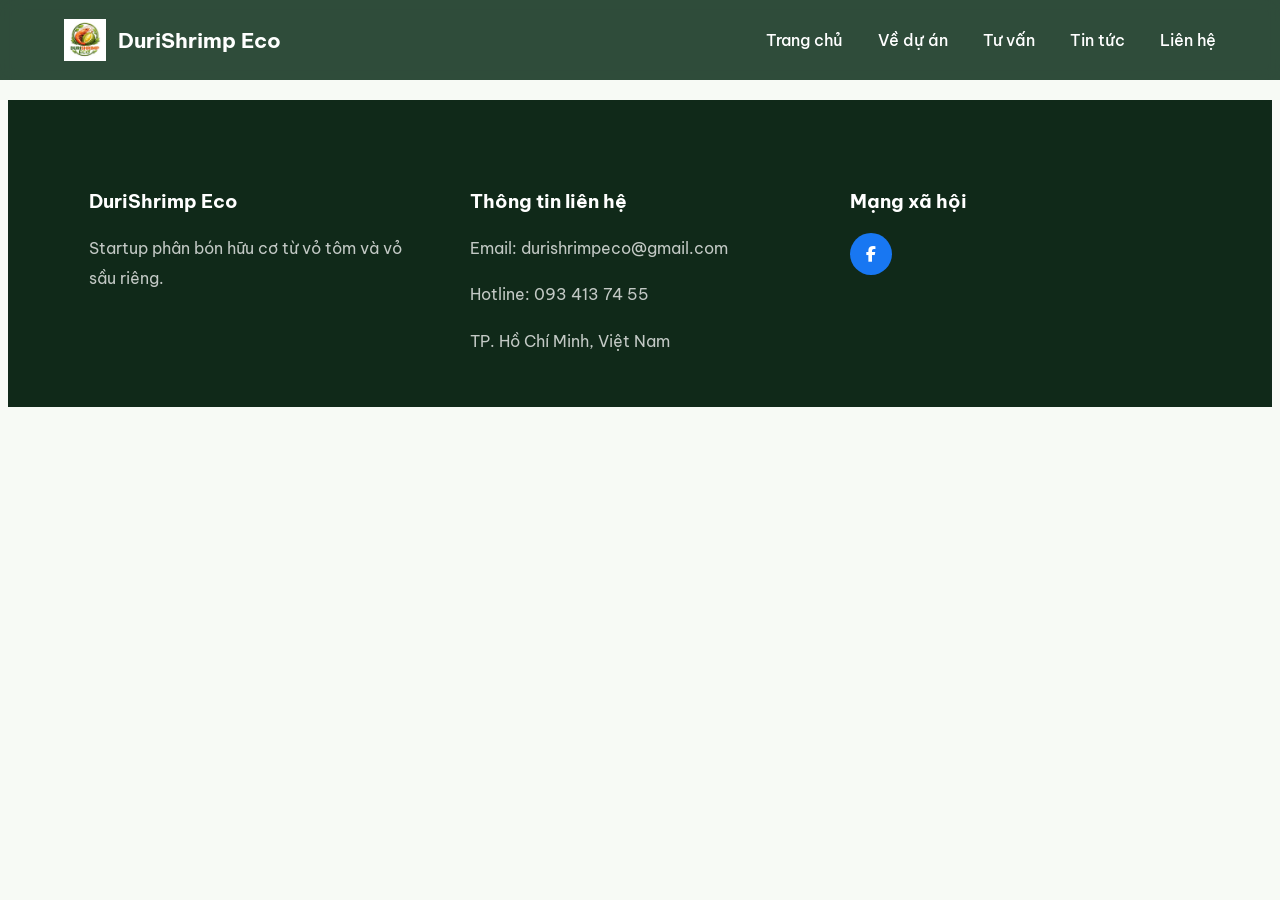
==== duan.html @ 05b855fd "Create duan.html" ====
<!DOCTYPE html>
<html lang="vi">
<head>
<meta charset="UTF-8">
<meta name="viewport" content="width=device-width, initial-scale=1.0">
<title>Về dự án</title>

<link rel="stylesheet" href="style.css">

<link href="https://fonts.googleapis.com/css2?family=Be+Vietnam+Pro:wght@300;400;500;600;700&display=swap" rel="stylesheet">

<link rel="stylesheet"
href="https://cdnjs.cloudflare.com/ajax/libs/font-awesome/6.5.0/css/all.min.css">

</head>

<body>

<header>

<div class="header-container">

<a href="index.html" class="logo">
<img src="logo.jpg" alt="Logo">
DuriShrimp Eco
</a>

<ul class="nav-menu">
<li><a href="index.html">Trang chủ</a></li>
<li><a href="about.html">Về dự án</a></li>
<li><a href="consulting.html">Tư vấn</a></li>
<li><a href="news.html">Tin tức</a></li>
<li><a href="contact.html">Liên hệ</a></li>
</ul>

</div>

</header>

<section class="page-content">
</section>

<footer id="footer">

<div class="footer-container">

<div class="footer-box">
<h3>DuriShrimp Eco</h3>
<p>Startup phân bón hữu cơ từ vỏ tôm và vỏ sầu riêng.</p>
</div>

<div class="footer-box">
<h3>Thông tin liên hệ</h3>
<p>Email: durishrimpeco@gmail.com</p>
<p>Hotline: 093 413 74 55</p>
<p>TP. Hồ Chí Minh, Việt Nam</p>
</div>

<div class="footer-box">
<h3>Mạng xã hội</h3>

<div class="socials">

<a href="https://www.facebook.com/profile.php?id=61590055427444" target="_blank">
<i class="fa-brands fa-facebook-f"></i>
</a>

</div>

</div>

</div>

</footer>

</body>
</html>
---- style.css ----
```css
/* style.css */

* {
  margin: 0;
  padding: 0;
  box-sizing: border-box;
  scroll-behavior: smooth;
}

body {
  font-family: "Be Vietnam Pro", sans-serif;
  background: #f7faf5;
  color: #1f2937;
  overflow-x: hidden;
}

a {
  text-decoration: none;
}

img {
  width: 100%;
  display: block;
}

/* HEADER */

header {
  width: 100%;
  position: fixed;
  top: 0;
  left: 0;
  z-index: 999;
  background: rgba(12, 45, 25, 0.85);
  backdrop-filter: blur(10px);
}

.header-container {
  width: 90%;
  max-width: 1400px;
  margin: auto;
  height: 80px;

  display: flex;
  align-items: center;
  justify-content: space-between;
}

.logo {
  display: flex;
  align-items: center;
  gap: 12px;
  color: white;
  font-size: 1.3rem;
  font-weight: 700;
}

.logo img {
  width: 42px;
  height: 42px;
  object-fit: contain;
}
.nav-menu {
  display: flex;
  gap: 35px;
  list-style: none;
}

.nav-menu a {
  color: white;
  font-weight: 500;
  transition: 0.3s;
}

.nav-menu a:hover {
  color: #8ddf63;
}

.btn-contact {
  background: #72b944;
  color: white;
  padding: 12px 22px;
  border-radius: 999px;
  font-weight: 600;
  transition: 0.3s;
}

.btn-contact:hover {
  background: #5ca034;
}

/* HERO */

.hero {
  width: 100%;
  min-height: 100vh;

  background:
    linear-gradient(rgba(0, 0, 0, 0.55),
    rgba(0, 0, 0, 0.45)),
    url("banner.png") center/cover no-repeat;

  display: flex;
  align-items: center;
  justify-content: center;

  position: relative;
  padding: 120px 20px 80px;
}

.hero-content {
  max-width: 950px;
  text-align: center;
  color: white;
}

.hero-content span {
  display: inline-block;
  margin-bottom: 18px;
  padding: 8px 18px;
  border: 1px solid rgba(255,255,255,0.3);
  border-radius: 999px;
  font-size: 0.9rem;
  backdrop-filter: blur(6px);
}

.hero-content h1 {
  font-size: 4.2rem;
  line-height: 1.1;
  margin-bottom: 24px;
}

.hero-content p {
  font-size: 1.1rem;
  line-height: 1.8;
  color: rgba(255,255,255,0.9);
  max-width: 760px;
  margin: auto auto 35px;
}

.hero-buttons {
  display: flex;
  justify-content: center;
  gap: 18px;
  flex-wrap: wrap;
}

.btn-primary {
  background: #72b944;
  color: white;
  padding: 15px 28px;
  border-radius: 999px;
  font-weight: 600;
  transition: 0.3s;
}

.btn-primary:hover {
  transform: translateY(-2px);
  background: #5ea339;
}

.btn-secondary {
  border: 1px solid rgba(255,255,255,0.35);
  color: white;
  padding: 15px 28px;
  border-radius: 999px;
  font-weight: 600;
  backdrop-filter: blur(5px);
}

/* VIDEO */

.video-section {
  width: 90%;
  max-width: 1200px;
  margin: 90px auto;
}

.section-title {
  text-align: center;
  margin-bottom: 50px;
}

.section-title h2 {
  font-size: 2.5rem;
  color: #16351f;
  margin-bottom: 14px;
}

.section-title p {
  color: #6b7280;
  max-width: 700px;
  margin: auto;
  line-height: 1.7;
}

.video-wrapper {
  border-radius: 28px;
  overflow: hidden;
  box-shadow:
    0 10px 30px rgba(0,0,0,0.08);
}

.video-wrapper video {
  width: 100%;
  display: block;
}

/* FOOTER */

footer {
  margin-top: 100px;
  background: #102919;
  color: rgba(255,255,255,0.8);
  padding: 70px 20px 35px;
}

.footer-container {
  width: 90%;
  max-width: 1200px;
  margin: auto;

  display: flex;
  justify-content: space-between;
  gap: 40px;
  flex-wrap: wrap;
}

.footer-box {
  flex: 1;
  min-width: 250px;
}

.footer-box h3 {
  color: white;
  margin-bottom: 20px;
}

.footer-box p,
.footer-box a {
  color: rgba(255,255,255,0.75);
  line-height: 1.9;
}

.socials {
  display: flex;
  gap: 14px;
  margin-top: 20px;
}

.socials a {
  width: 42px;
  height: 42px;
  border-radius: 50%;

  background: #1877f2;
  color: white;

  display: flex;
  align-items: center;
  justify-content: center;

  transition: 0.3s;
}
.socials a:hover {
  transform: scale(1.08);
  background: #0f5ed7;
}
.copyright {
  text-align: center;
  margin-top: 60px;
  padding-top: 25px;
  border-top: 1px solid rgba(255,255,255,0.08);
  font-size: 0.95rem;
}

/* RESPONSIVE */

@media(max-width: 900px){

  .hero-content h1 {
    font-size: 3rem;
  }

  .nav-menu {
    display: none;
  }

}

@media(max-width: 600px){

  .hero-content h1 {
    font-size: 2.2rem;
  }

  .hero-content p {
    font-size: 1rem;
  }

  .section-title h2 {
    font-size: 2rem;
  }

}
```
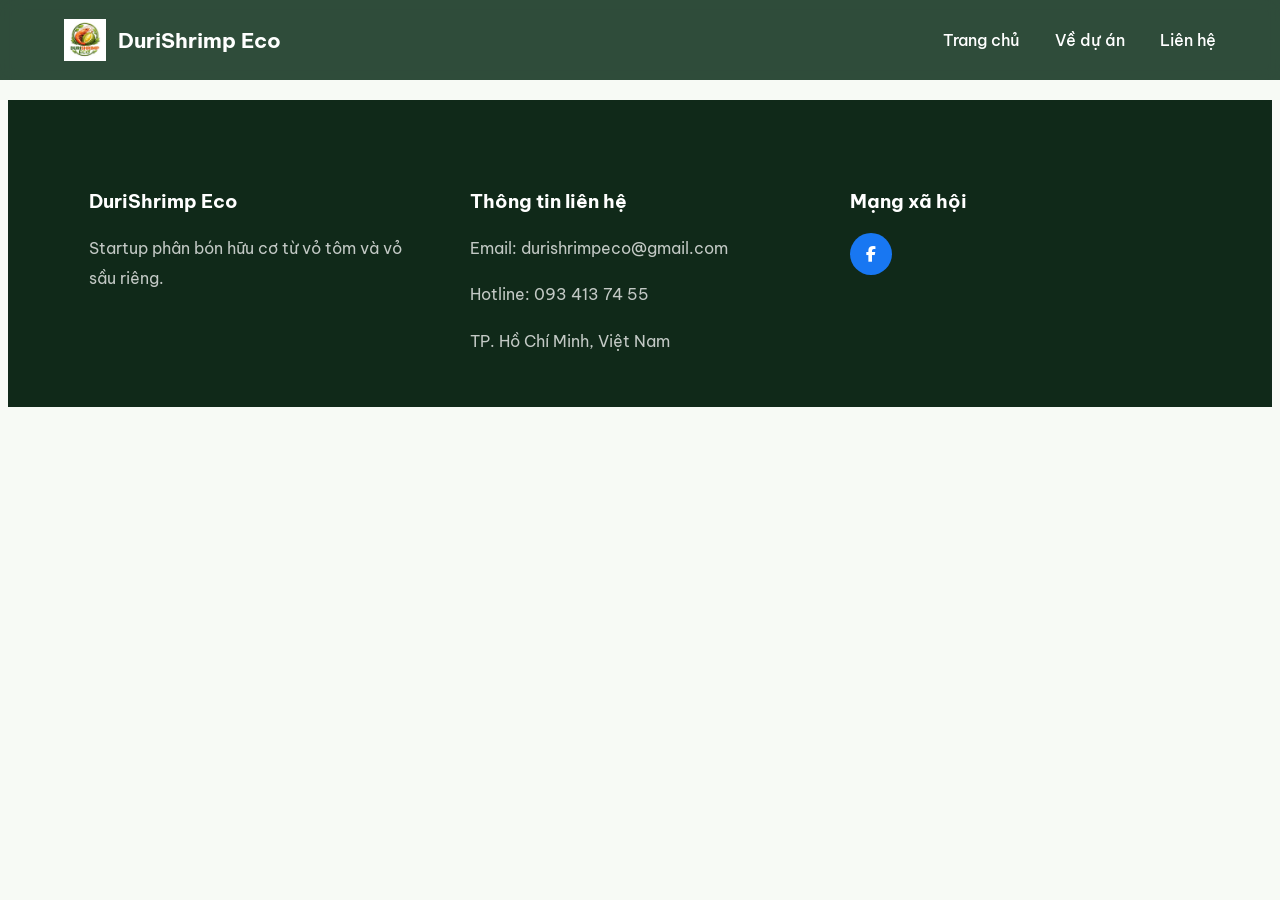
==== commit 21e4a81b: "Update duan.html" ====
--- a/duan.html
+++ b/duan.html
@@ -28,8 +28,6 @@
 <ul class="nav-menu">
 <li><a href="index.html">Trang chủ</a></li>
 <li><a href="about.html">Về dự án</a></li>
-<li><a href="consulting.html">Tư vấn</a></li>
-<li><a href="news.html">Tin tức</a></li>
 <li><a href="contact.html">Liên hệ</a></li>
 </ul>
 
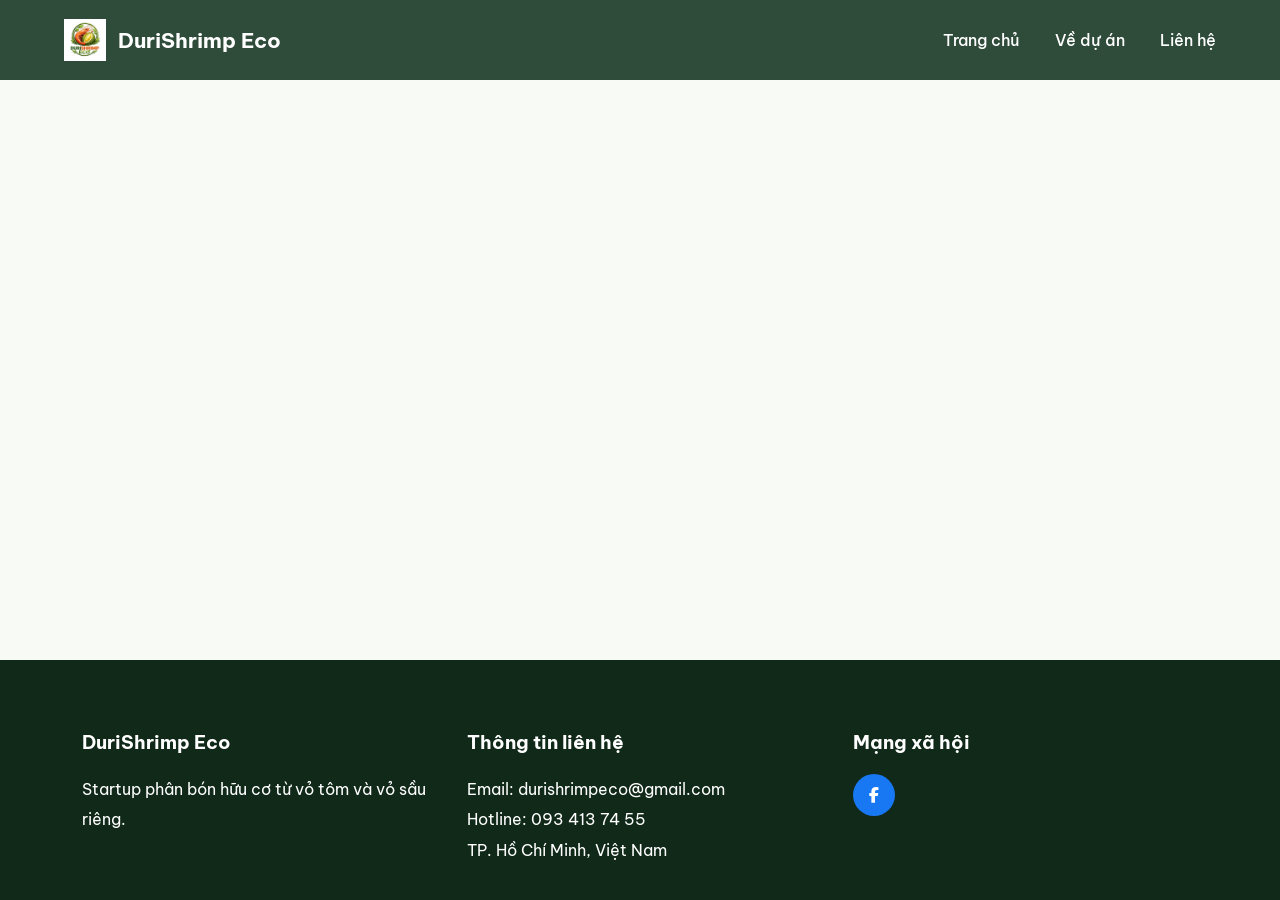
==== commit 4f70370d: "Update duan.html" ====
--- a/duan.html
+++ b/duan.html
@@ -27,8 +27,8 @@
 
 <ul class="nav-menu">
 <li><a href="index.html">Trang chủ</a></li>
-<li><a href="about.html">Về dự án</a></li>
-<li><a href="contact.html">Liên hệ</a></li>
+<li><a href="duan.html">Về dự án</a></li>
+<li><a href="lienhe.html">Liên hệ</a></li>
 </ul>
 
 </div>
--- a/style.css
+++ b/style.css
@@ -1,307 +1,397 @@
-```css
-/* style.css */
-
-* {
-  margin: 0;
-  padding: 0;
-  box-sizing: border-box;
-  scroll-behavior: smooth;
-}
-
-body {
-  font-family: "Be Vietnam Pro", sans-serif;
-  background: #f7faf5;
-  color: #1f2937;
-  overflow-x: hidden;
-}
-
-a {
-  text-decoration: none;
-}
-
-img {
-  width: 100%;
-  display: block;
+/* RESET */
+
+*{
+    margin:0;
+    padding:0;
+    box-sizing:border-box;
+    scroll-behavior:smooth;
+}
+
+body{
+    font-family:"Be Vietnam Pro",sans-serif;
+    background:#f7faf5;
+    color:#1f2937;
+    overflow-x:hidden;
+
+    display:flex;
+    flex-direction:column;
+    min-height:100vh;
+}
+
+a{
+    text-decoration:none;
+}
+
+img{
+    display:block;
 }
 
 /* HEADER */
 
-header {
-  width: 100%;
-  position: fixed;
-  top: 0;
-  left: 0;
-  z-index: 999;
-  background: rgba(12, 45, 25, 0.85);
-  backdrop-filter: blur(10px);
-}
-
-.header-container {
-  width: 90%;
-  max-width: 1400px;
-  margin: auto;
-  height: 80px;
-
-  display: flex;
-  align-items: center;
-  justify-content: space-between;
-}
-
-.logo {
-  display: flex;
-  align-items: center;
-  gap: 12px;
-  color: white;
-  font-size: 1.3rem;
-  font-weight: 700;
-}
-
-.logo img {
-  width: 42px;
-  height: 42px;
-  object-fit: contain;
-}
-.nav-menu {
-  display: flex;
-  gap: 35px;
-  list-style: none;
-}
-
-.nav-menu a {
-  color: white;
-  font-weight: 500;
-  transition: 0.3s;
-}
-
-.nav-menu a:hover {
-  color: #8ddf63;
-}
-
-.btn-contact {
-  background: #72b944;
-  color: white;
-  padding: 12px 22px;
-  border-radius: 999px;
-  font-weight: 600;
-  transition: 0.3s;
-}
-
-.btn-contact:hover {
-  background: #5ca034;
+header{
+    width:100%;
+    position:fixed;
+    top:0;
+    left:0;
+    z-index:999;
+
+    background:rgba(12,45,25,.85);
+    backdrop-filter:blur(10px);
+}
+
+.header-container{
+    width:90%;
+    max-width:1400px;
+    margin:auto;
+
+    height:80px;
+
+    display:flex;
+    align-items:center;
+    justify-content:space-between;
+}
+
+.logo{
+    display:flex;
+    align-items:center;
+    gap:12px;
+
+    color:white;
+    font-size:1.3rem;
+    font-weight:700;
+}
+
+.logo img{
+    width:42px;
+    height:42px;
+    object-fit:contain;
+}
+
+.nav-menu{
+    display:flex;
+    gap:35px;
+    list-style:none;
+}
+
+.nav-menu a{
+    color:white;
+    font-weight:500;
+    transition:.3s;
+}
+
+.nav-menu a:hover{
+    color:#8ddf63;
 }
 
 /* HERO */
 
-.hero {
-  width: 100%;
-  min-height: 100vh;
-
-  background:
-    linear-gradient(rgba(0, 0, 0, 0.55),
-    rgba(0, 0, 0, 0.45)),
+.hero{
+    width:100%;
+    min-height:100vh;
+
+    background:
+    linear-gradient(
+    rgba(0,0,0,.55),
+    rgba(0,0,0,.45)),
     url("banner.png") center/cover no-repeat;
 
-  display: flex;
-  align-items: center;
-  justify-content: center;
-
-  position: relative;
-  padding: 120px 20px 80px;
-}
-
-.hero-content {
-  max-width: 950px;
-  text-align: center;
-  color: white;
-}
-
-.hero-content span {
-  display: inline-block;
-  margin-bottom: 18px;
-  padding: 8px 18px;
-  border: 1px solid rgba(255,255,255,0.3);
-  border-radius: 999px;
-  font-size: 0.9rem;
-  backdrop-filter: blur(6px);
-}
-
-.hero-content h1 {
-  font-size: 4.2rem;
-  line-height: 1.1;
-  margin-bottom: 24px;
-}
-
-.hero-content p {
-  font-size: 1.1rem;
-  line-height: 1.8;
-  color: rgba(255,255,255,0.9);
-  max-width: 760px;
-  margin: auto auto 35px;
-}
-
-.hero-buttons {
-  display: flex;
-  justify-content: center;
-  gap: 18px;
-  flex-wrap: wrap;
-}
-
-.btn-primary {
-  background: #72b944;
-  color: white;
-  padding: 15px 28px;
-  border-radius: 999px;
-  font-weight: 600;
-  transition: 0.3s;
-}
-
-.btn-primary:hover {
-  transform: translateY(-2px);
-  background: #5ea339;
-}
-
-.btn-secondary {
-  border: 1px solid rgba(255,255,255,0.35);
-  color: white;
-  padding: 15px 28px;
-  border-radius: 999px;
-  font-weight: 600;
-  backdrop-filter: blur(5px);
+    display:flex;
+    align-items:center;
+    justify-content:center;
+
+    padding:120px 20px 80px;
+}
+
+.hero-content{
+    max-width:950px;
+    text-align:center;
+    color:white;
+}
+
+.hero-content span{
+    display:inline-block;
+    margin-bottom:18px;
+    padding:8px 18px;
+
+    border:1px solid rgba(255,255,255,.3);
+    border-radius:999px;
+
+    font-size:.9rem;
+}
+
+.hero-content h1{
+    font-size:4.2rem;
+    line-height:1.1;
+    margin-bottom:24px;
+}
+
+.hero-content p{
+    font-size:1.1rem;
+    line-height:1.8;
+    max-width:760px;
+    margin:auto auto 35px;
+}
+
+.hero-buttons{
+    display:flex;
+    justify-content:center;
+    gap:18px;
+    flex-wrap:wrap;
+}
+
+.btn-primary{
+    background:#72b944;
+    color:white;
+
+    padding:15px 28px;
+    border-radius:999px;
+
+    font-weight:600;
+}
+
+.btn-secondary{
+    color:white;
+
+    border:1px solid rgba(255,255,255,.4);
+
+    padding:15px 28px;
+    border-radius:999px;
 }
 
 /* VIDEO */
 
-.video-section {
-  width: 90%;
-  max-width: 1200px;
-  margin: 90px auto;
-}
-
-.section-title {
-  text-align: center;
-  margin-bottom: 50px;
-}
-
-.section-title h2 {
-  font-size: 2.5rem;
-  color: #16351f;
-  margin-bottom: 14px;
-}
-
-.section-title p {
-  color: #6b7280;
-  max-width: 700px;
-  margin: auto;
-  line-height: 1.7;
-}
-
-.video-wrapper {
-  border-radius: 28px;
-  overflow: hidden;
-  box-shadow:
-    0 10px 30px rgba(0,0,0,0.08);
-}
-
-.video-wrapper video {
-  width: 100%;
-  display: block;
+.video-section{
+    width:90%;
+    max-width:1200px;
+    margin:90px auto;
+}
+
+.section-title{
+    text-align:center;
+    margin-bottom:50px;
+}
+
+.section-title h2{
+    font-size:2.5rem;
+    color:#16351f;
+    margin-bottom:14px;
+}
+
+.section-title p{
+    color:#6b7280;
+    line-height:1.7;
+}
+
+.video-wrapper{
+    overflow:hidden;
+    border-radius:25px;
+
+    box-shadow:
+    0 10px 30px rgba(0,0,0,.08);
+}
+
+.video-wrapper video{
+    width:100%;
+    display:block;
+}
+
+/* CÁC TRANG CON */
+
+.page-content{
+    flex:1;
+
+    width:90%;
+    max-width:1200px;
+
+    margin:140px auto 80px;
+}
+
+.page-content h1{
+    color:#16351f;
+    margin-bottom:25px;
+    font-size:40px;
+}
+
+.page-content h2{
+    color:#16351f;
+    margin-bottom:20px;
+    margin-top:30px;
+}
+
+.page-content p{
+    line-height:1.9;
+}
+
+/* CONTACT */
+
+.contact-info{
+    display:flex;
+    flex-wrap:wrap;
+    gap:20px;
+
+    margin:40px 0;
+}
+
+.contact-card{
+    flex:1;
+    min-width:250px;
+
+    background:white;
+
+    padding:25px;
+    border-radius:15px;
+
+    box-shadow:
+    0 5px 20px rgba(0,0,0,.08);
+}
+
+.contact-card h3{
+    color:#72b944;
+    margin-bottom:10px;
+}
+
+.contact-form{
+    margin-top:40px;
+    max-width:700px;
+}
+
+.contact-form input,
+.contact-form textarea{
+    width:100%;
+    padding:15px;
+
+    margin-bottom:15px;
+
+    border:1px solid #ddd;
+    border-radius:10px;
+
+    font-family:inherit;
+}
+
+.contact-form textarea{
+    min-height:150px;
+    resize:vertical;
+}
+
+.contact-form button{
+    background:#72b944;
+    color:white;
+
+    border:none;
+
+    padding:15px 30px;
+    border-radius:999px;
+
+    cursor:pointer;
+}
+
+.contact-form button:hover{
+    background:#5ca034;
 }
 
 /* FOOTER */
 
-footer {
-  margin-top: 100px;
-  background: #102919;
-  color: rgba(255,255,255,0.8);
-  padding: 70px 20px 35px;
-}
-
-.footer-container {
-  width: 90%;
-  max-width: 1200px;
-  margin: auto;
-
-  display: flex;
-  justify-content: space-between;
-  gap: 40px;
-  flex-wrap: wrap;
-}
-
-.footer-box {
-  flex: 1;
-  min-width: 250px;
-}
-
-.footer-box h3 {
-  color: white;
-  margin-bottom: 20px;
-}
-
-.footer-box p,
-.footer-box a {
-  color: rgba(255,255,255,0.75);
-  line-height: 1.9;
-}
-
-.socials {
-  display: flex;
-  gap: 14px;
-  margin-top: 20px;
-}
-
-.socials a {
-  width: 42px;
-  height: 42px;
-  border-radius: 50%;
-
-  background: #1877f2;
-  color: white;
-
-  display: flex;
-  align-items: center;
-  justify-content: center;
-
-  transition: 0.3s;
-}
-.socials a:hover {
-  transform: scale(1.08);
-  background: #0f5ed7;
-}
-.copyright {
-  text-align: center;
-  margin-top: 60px;
-  padding-top: 25px;
-  border-top: 1px solid rgba(255,255,255,0.08);
-  font-size: 0.95rem;
-}
-
-/* RESPONSIVE */
-
-@media(max-width: 900px){
-
-  .hero-content h1 {
-    font-size: 3rem;
-  }
-
-  .nav-menu {
-    display: none;
-  }
-
-}
-
-@media(max-width: 600px){
-
-  .hero-content h1 {
-    font-size: 2.2rem;
-  }
-
-  .hero-content p {
-    font-size: 1rem;
-  }
-
-  .section-title h2 {
-    font-size: 2rem;
-  }
-
-}
-```
+footer{
+    margin-top:auto;
+
+    background:#102919;
+    color:white;
+
+    padding:70px 20px 35px;
+}
+
+.footer-container{
+    width:90%;
+    max-width:1200px;
+
+    margin:auto;
+
+    display:flex;
+    justify-content:space-between;
+    gap:40px;
+    flex-wrap:wrap;
+}
+
+.footer-box{
+    flex:1;
+    min-width:250px;
+}
+
+.footer-box h3{
+    margin-bottom:20px;
+}
+
+.footer-box p{
+    line-height:1.9;
+}
+
+.socials{
+    display:flex;
+    gap:15px;
+    margin-top:15px;
+}
+
+.socials a{
+    width:42px;
+    height:42px;
+
+    border-radius:50%;
+
+    background:#1877f2;
+    color:white;
+
+    display:flex;
+    align-items:center;
+    justify-content:center;
+
+    transition:.3s;
+}
+
+.socials a:hover{
+    transform:scale(1.08);
+    background:#0f5ed7;
+}
+
+.copyright{
+    text-align:center;
+
+    margin-top:50px;
+    padding-top:25px;
+
+    border-top:
+    1px solid rgba(255,255,255,.1);
+}
+
+/* MOBILE */
+
+@media(max-width:900px){
+
+    .nav-menu{
+        display:none;
+    }
+
+    .hero-content h1{
+        font-size:3rem;
+    }
+
+}
+
+@media(max-width:600px){
+
+    .hero-content h1{
+        font-size:2.2rem;
+    }
+
+    .hero-content p{
+        font-size:1rem;
+    }
+
+    .section-title h2{
+        font-size:2rem;
+    }
+
+    .page-content h1{
+        font-size:30px;
+    }
+
+}
